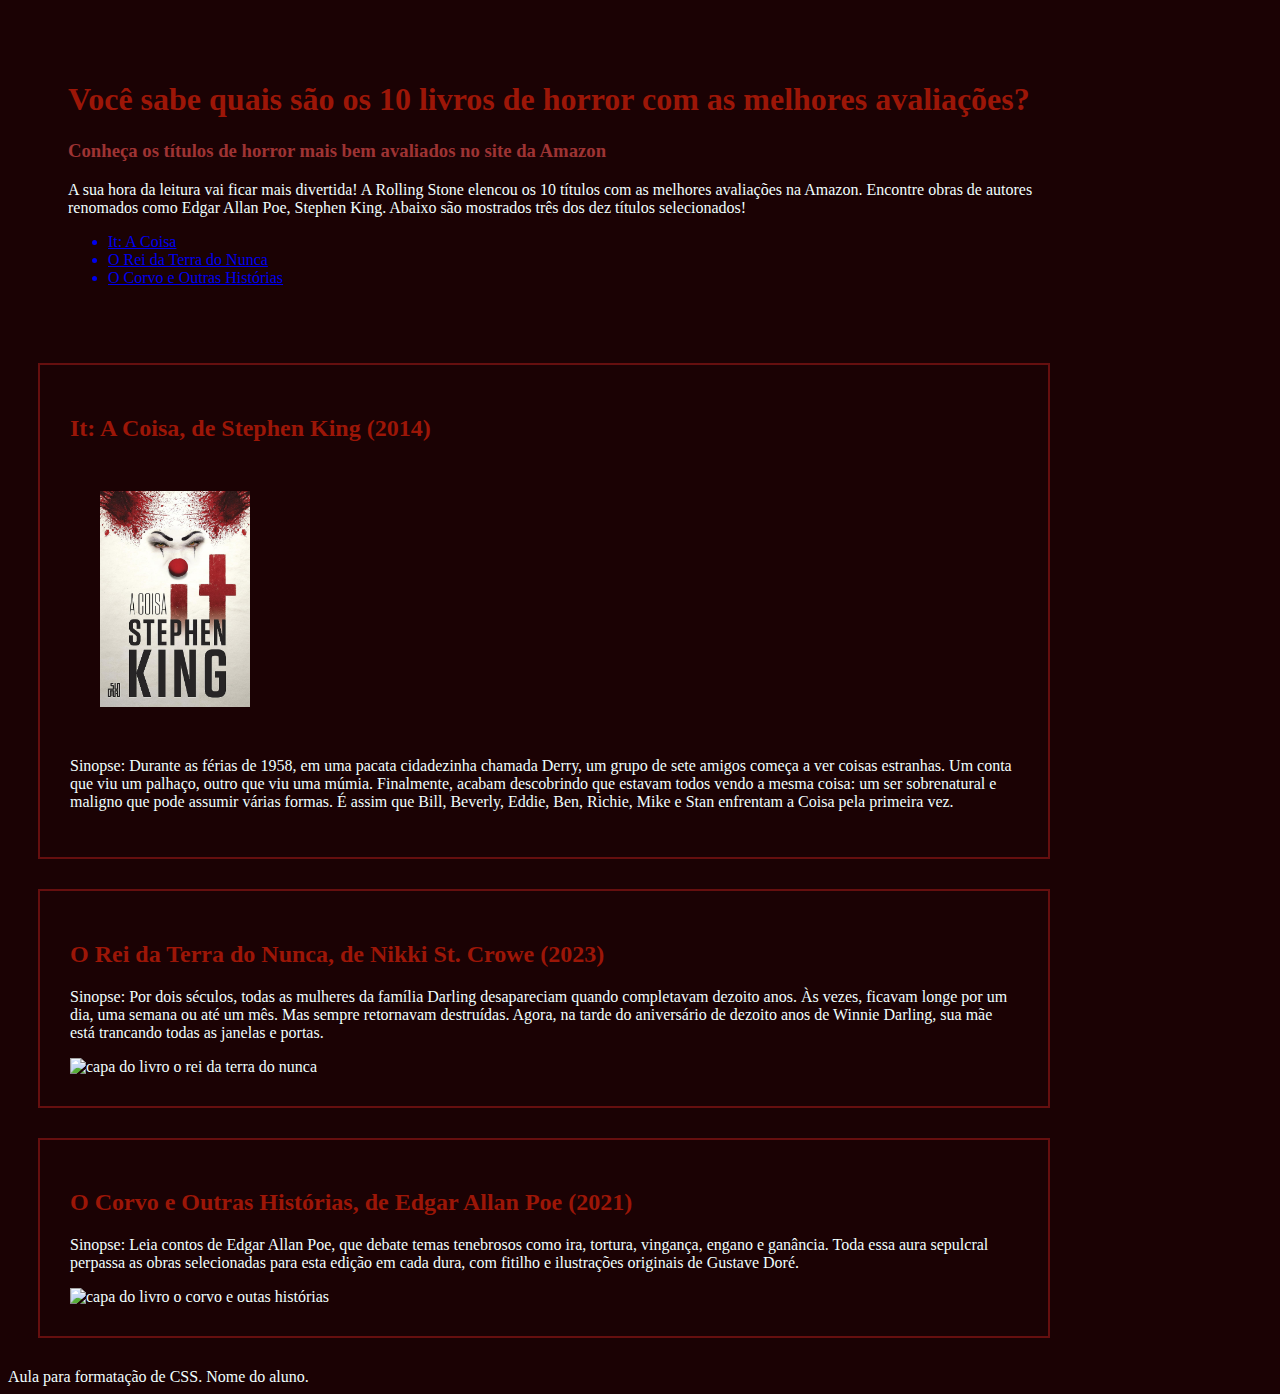
==== index.html @ a86b11da "Add files via upload" ====
<!DOCTYPE html>
<html lang="PT-BR">
  <head>
    <meta charset="UTF-8" />
    <meta name="viewport" content="width=device-width, initial-scale=1.0" />
    <title>3 livros de horror</title>
    <link rel="stylesheet" href="estilo.css">
  </head>
  <!--Essa página foi criada utilizando como base o conteúdo do artigo do site: https://rollingstone.com.br/vitrine/voce-sabe-quais-sao-os-10-livros-de-horror-com-as-melhores-avaliacoes/ 
Autor: Redação Publicado em 04/07/2024, às 11h00 -->
  <body>
    <div id="cp" class="conteudo-principal">
      <h1>
        Você sabe quais são os 10 livros de horror com as melhores avaliações?
      </h1>
      <h3>Conheça os títulos de horror mais bem avaliados no site da Amazon</h3>

      <p>
        A sua hora da leitura vai ficar mais divertida! A Rolling Stone elencou
        os 10 títulos com as melhores avaliações na Amazon. Encontre obras de
        autores renomados como Edgar Allan Poe, Stephen King. Abaixo são
        mostrados três dos dez títulos selecionados!
      </p>

      <nav>
        <ul>
          <a href="#it"><li>It: A Coisa</li></a>
          <a href="#rei"><li>O Rei da Terra do Nunca</li></a>
          <a href="#corvo"><li>O Corvo e Outras Histórias</li></a>
        </ul>
      </nav>
    </div>
<div>
  <div class="conteudo-livro" id="it">
        <h2>It: A Coisa, de Stephen King (2014)</h2>
        <img  class="img"  src="img/it-livro.jpg" alt="capa do livro IT -  a coisa">
        <p>
          <span>Sinopse:</span> Durante as férias de 1958, em uma pacata
          cidadezinha chamada Derry, um grupo de sete amigos começa a ver coisas
          estranhas. Um conta que viu um palhaço, outro que viu uma múmia.
          Finalmente, acabam descobrindo que estavam todos vendo a mesma coisa:
          um ser sobrenatural e maligno que pode assumir várias formas. É assim
          que Bill, Beverly, Eddie, Ben, Richie, Mike e Stan enfrentam a Coisa
          pela primeira vez.
        </p>

      
</div>
<div>
      <div class="conteudo-livro" id="rei">
        <h2>O Rei da Terra do Nunca, de Nikki St. Crowe (2023)</h2>
        <p>
          <span>Sinopse:</span> Por dois séculos, todas as mulheres da família
          Darling desapareciam quando completavam dezoito anos. Às vezes,
          ficavam longe por um dia, uma semana ou até um mês. Mas sempre
          retornavam destruídas. Agora, na tarde do aniversário de dezoito anos
          de Winnie Darling, sua mãe está trancando todas as janelas e portas.
        </p>
        <img
          src="oreidaterradonunca.jpg"
          alt="capa do livro o rei da terra do nunca"
        />
      </div>
</div>
<div>
      <div class="conteudo-livro" id="corvo">
        <h2>O Corvo e Outras Histórias, de Edgar Allan Poe (2021)</h2>
        <p>
          <span>Sinopse:</span> Leia contos de Edgar Allan Poe, que debate temas
          tenebrosos como ira, tortura, vingança, engano e ganância. Toda essa
          aura sepulcral perpassa as obras selecionadas para esta edição em cada
          dura, com fitilho e ilustrações originais de Gustave Doré.
        </p>
        <img src="ocorvo.jpg" alt="capa do livro o corvo e outas histórias" />
      </div>
    </div>
    <footer>Aula para formatação de CSS. Nome do aluno.</footer>
  </body>
</html>
---- estilo.css ----
body{
    background-color:#1b0204
}

body{

    font-family: 'Times New Roman', Times, serif;
    color: azure;
}
h1,h2{
    color:#9c1607;
}
h3{
    color: #9e3333;
}

.conteudo-principal{
    width: 80%;
    padding: 30px;
    margin: 30px}

    .conteudo-livro{
    width: 75%;
    padding: 30px;
    margin: 30px;
    border: solid rgb(102, 15, 15)2px;
}
.img{
    width: 150px;
    margin: 30px;;
}
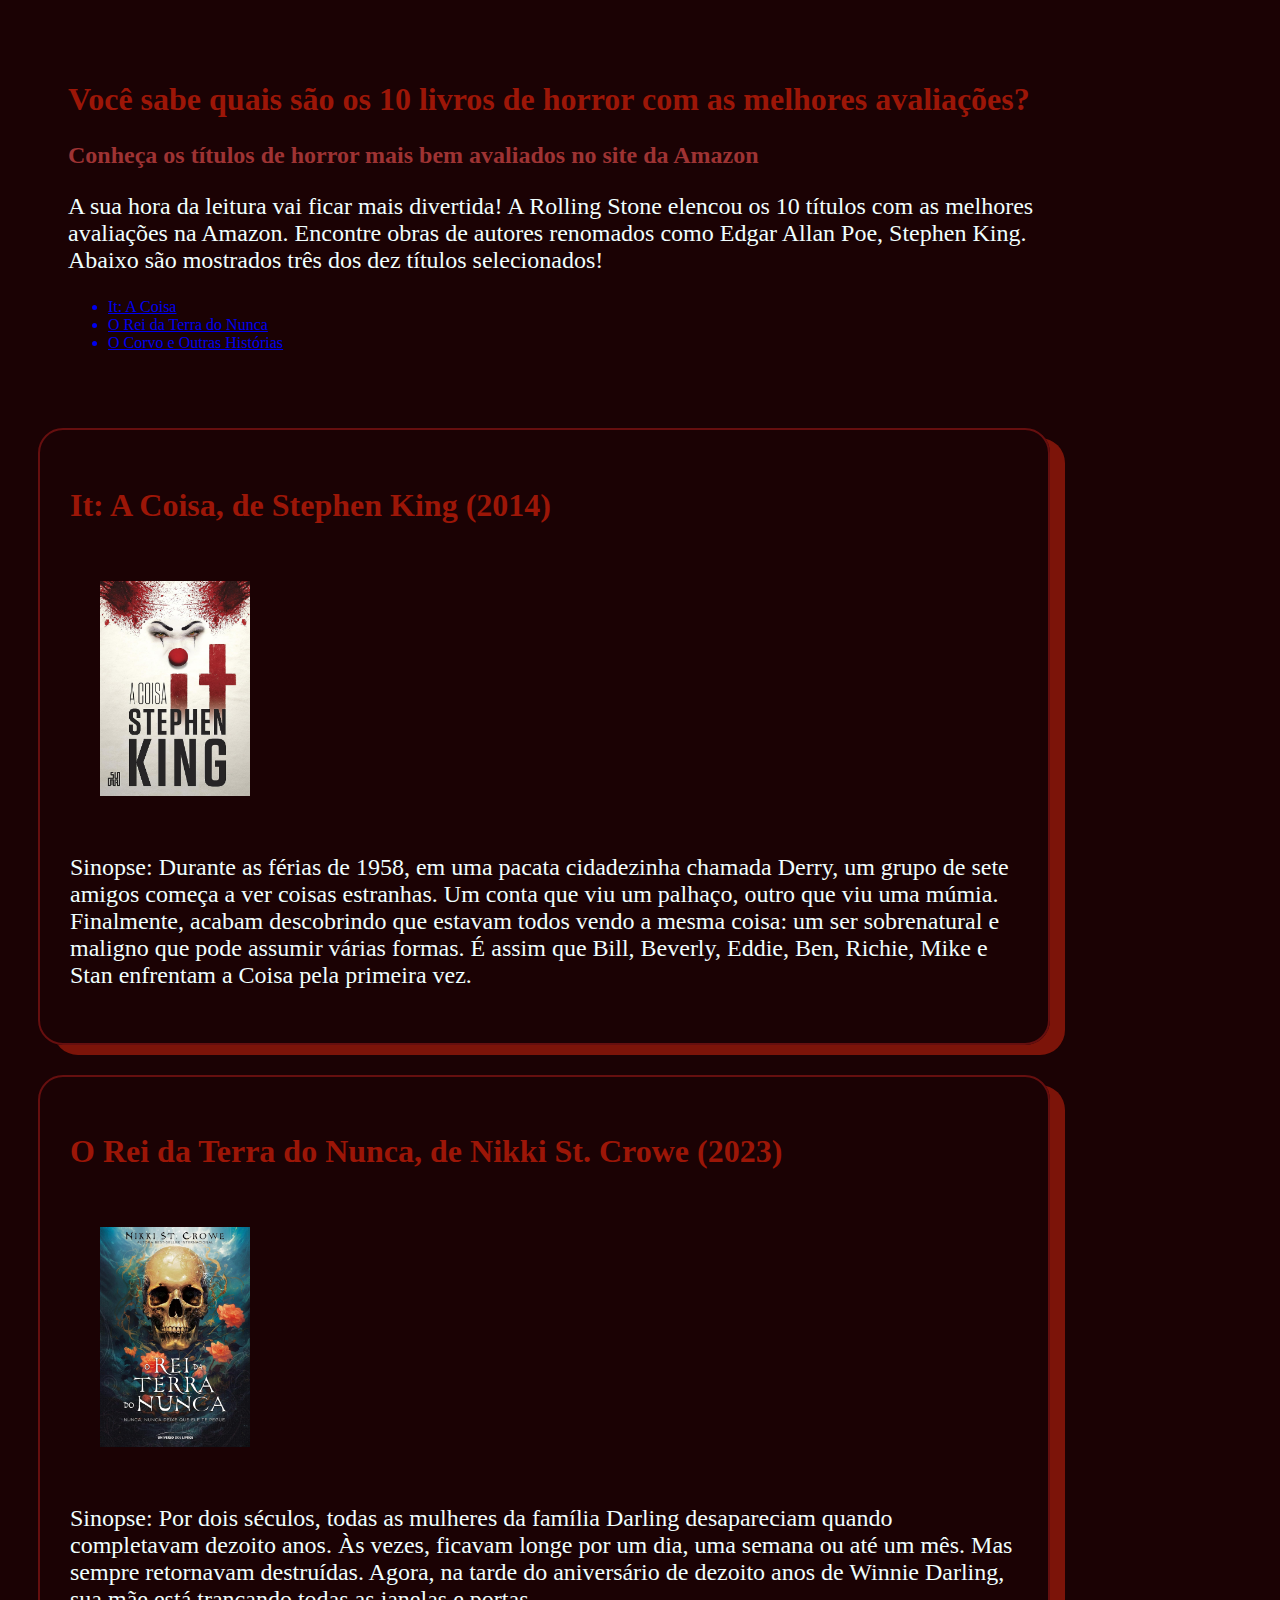
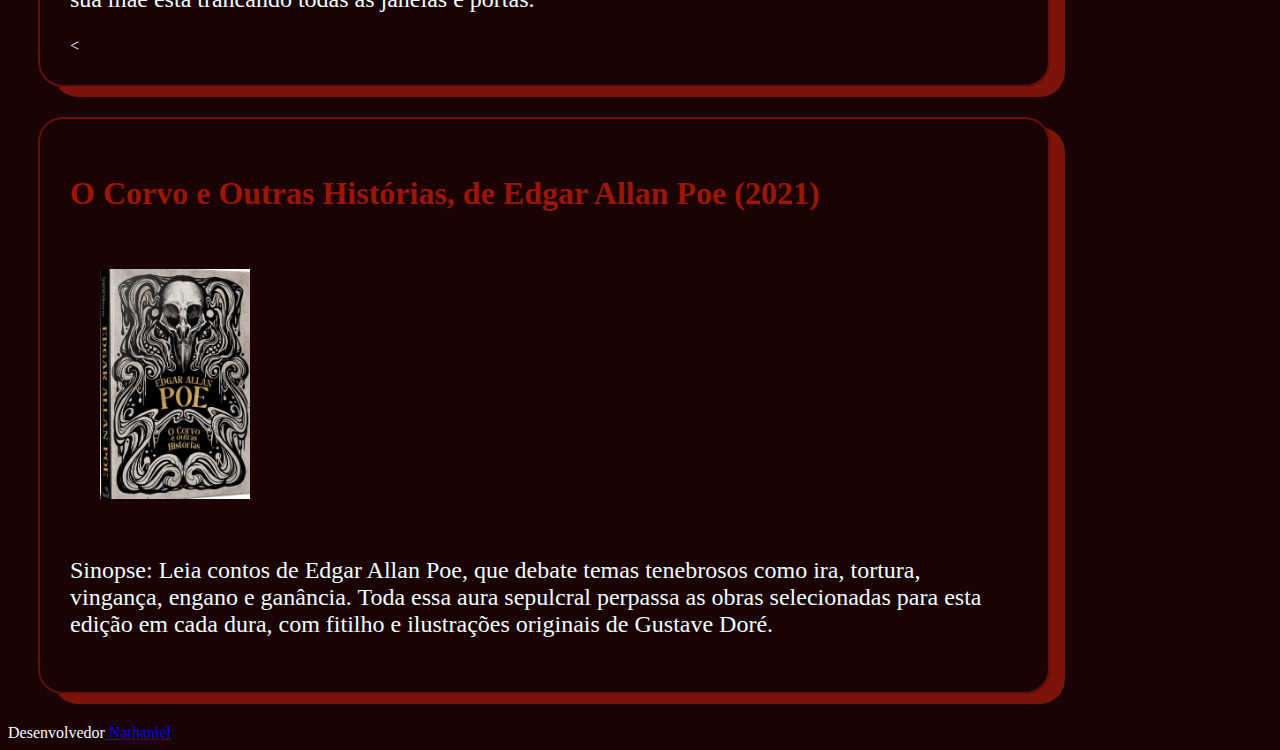
==== commit 9ce22686: "Add files via upload" ====
--- a/index.html
+++ b/index.html
@@ -49,6 +49,7 @@
 <div>
       <div class="conteudo-livro" id="rei">
         <h2>O Rei da Terra do Nunca, de Nikki St. Crowe (2023)</h2>
+        <img class="img" src="img/oreidaterradonunca.jpg" alt="capa do livro o rei da terra do nunca" >
         <p>
           <span>Sinopse:</span> Por dois séculos, todas as mulheres da família
           Darling desapareciam quando completavam dezoito anos. Às vezes,
@@ -56,24 +57,22 @@
           retornavam destruídas. Agora, na tarde do aniversário de dezoito anos
           de Winnie Darling, sua mãe está trancando todas as janelas e portas.
         </p>
-        <img
-          src="oreidaterradonunca.jpg"
-          alt="capa do livro o rei da terra do nunca"
-        />
+        <
       </div>
 </div>
 <div>
       <div class="conteudo-livro" id="corvo">
         <h2>O Corvo e Outras Histórias, de Edgar Allan Poe (2021)</h2>
+        <img class="img"  src="img/ocorvo.jpg" alt="capa do livro o corvo e outas histórias"/>
         <p>
           <span>Sinopse:</span> Leia contos de Edgar Allan Poe, que debate temas
           tenebrosos como ira, tortura, vingança, engano e ganância. Toda essa
           aura sepulcral perpassa as obras selecionadas para esta edição em cada
           dura, com fitilho e ilustrações originais de Gustave Doré.
         </p>
-        <img src="ocorvo.jpg" alt="capa do livro o corvo e outas histórias" />
+       
       </div>
     </div>
-    <footer>Aula para formatação de CSS. Nome do aluno.</footer>
+    <footer>Desenvolvedor<a href="aluno.html"> Nathaniel</a></footer>
   </body>
-</html>
+</html>--- a/estilo.css
+++ b/estilo.css
@@ -3,15 +3,16 @@
 }
 
 body{
-
     font-family: 'Times New Roman', Times, serif;
     color: azure;
 }
 h1,h2{
     color:#9c1607;
+    font-size: xx-large;
 }
 h3{
     color: #9e3333;
+    font-size:x-large;
 }
 
 .conteudo-principal{
@@ -24,8 +25,13 @@
     padding: 30px;
     margin: 30px;
     border: solid rgb(102, 15, 15)2px;
+    border-radius: 25px;
+    box-shadow: 15px 10px #7c1409;
 }
 .img{
     width: 150px;
     margin: 30px;;
-}+}
+p{
+    font-size: x-large;
+}
